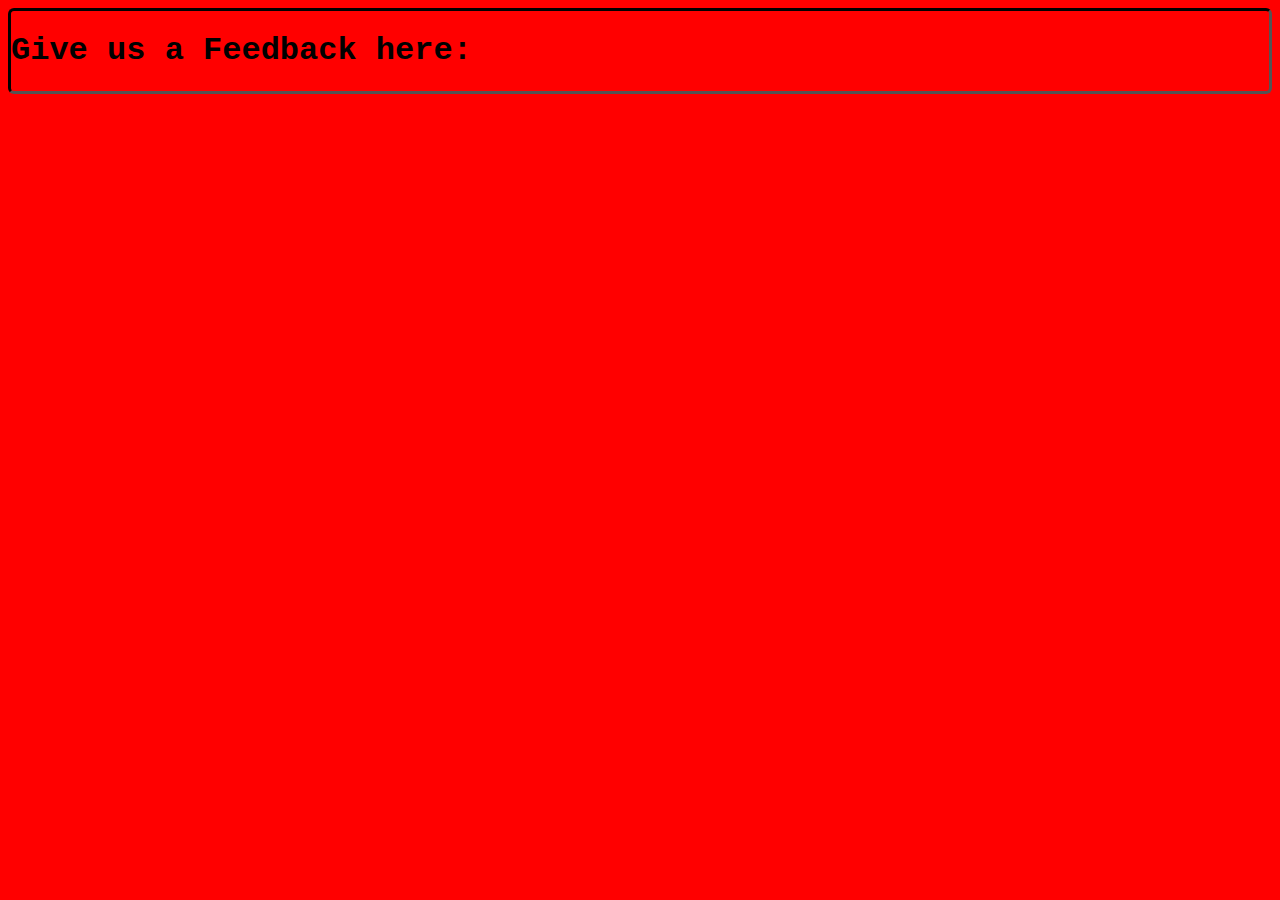
==== FeedBack.html @ 9ddbe957 "Add files via upload" ====
<!DOCTYPE html>
<html lang="en">
<head>
    <meta charset="UTF-8">
    <meta name="viewport" content="width=device-width, initial-scale=1.0">
    <link rel="stylesheet" href="FeedBack.css">
    <title>FEEDBACK | TDK.com</title>
</head>
<body>
    <h1>Give us a Feedback here:</h1>
</body>
</html>
---- FeedBack.css ----
body{
    border-style: inset;
    border-radius: 6px;
    font-family: 'Courier New', Courier, monospace;
    font-size: 1em;
    background-color: red;
    border-color: black;
}
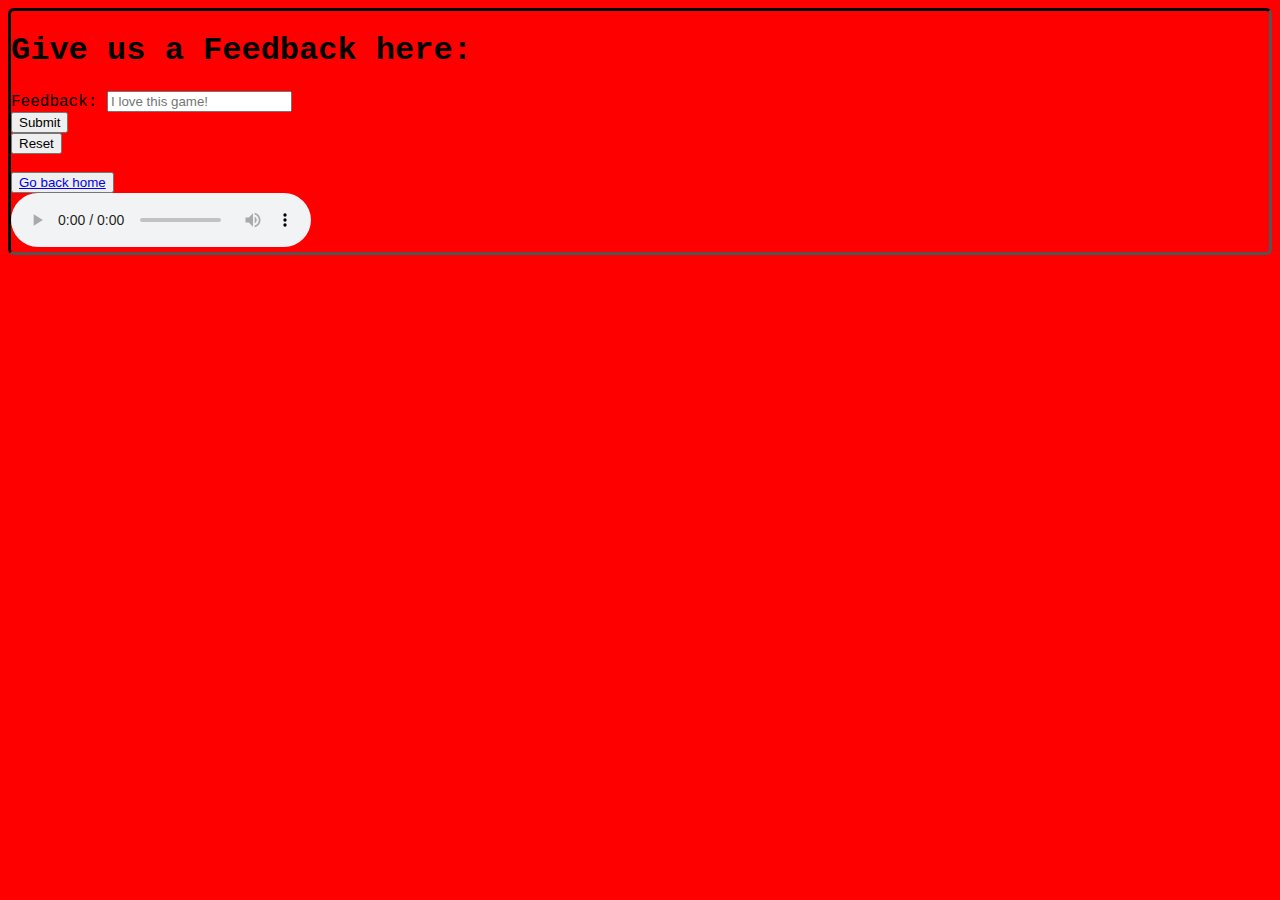
==== commit e27d970f: "Update FeedBack.html" ====
--- a/FeedBack.html
+++ b/FeedBack.html
@@ -8,5 +8,16 @@
 </head>
 <body>
     <h1>Give us a Feedback here:</h1>
-</body>
-</html>+<main>
+    <form action="index.php" method="POST">
+        <label for="feedback">Feedback:</label>
+        <input type="text" id="feedback" placeholder="I love this game!" minLength="2" maxLength="277" required><br>
+        <input type="submit"><br>
+        <input type="reset"><br><br>
+    </form>
+    <button><a href="Site.html">Go back home</a></button>
+</main>
+    <audio controls>
+        <source src="Smoke - Lish Grooves.mp3">
+    </audio>
+</html>
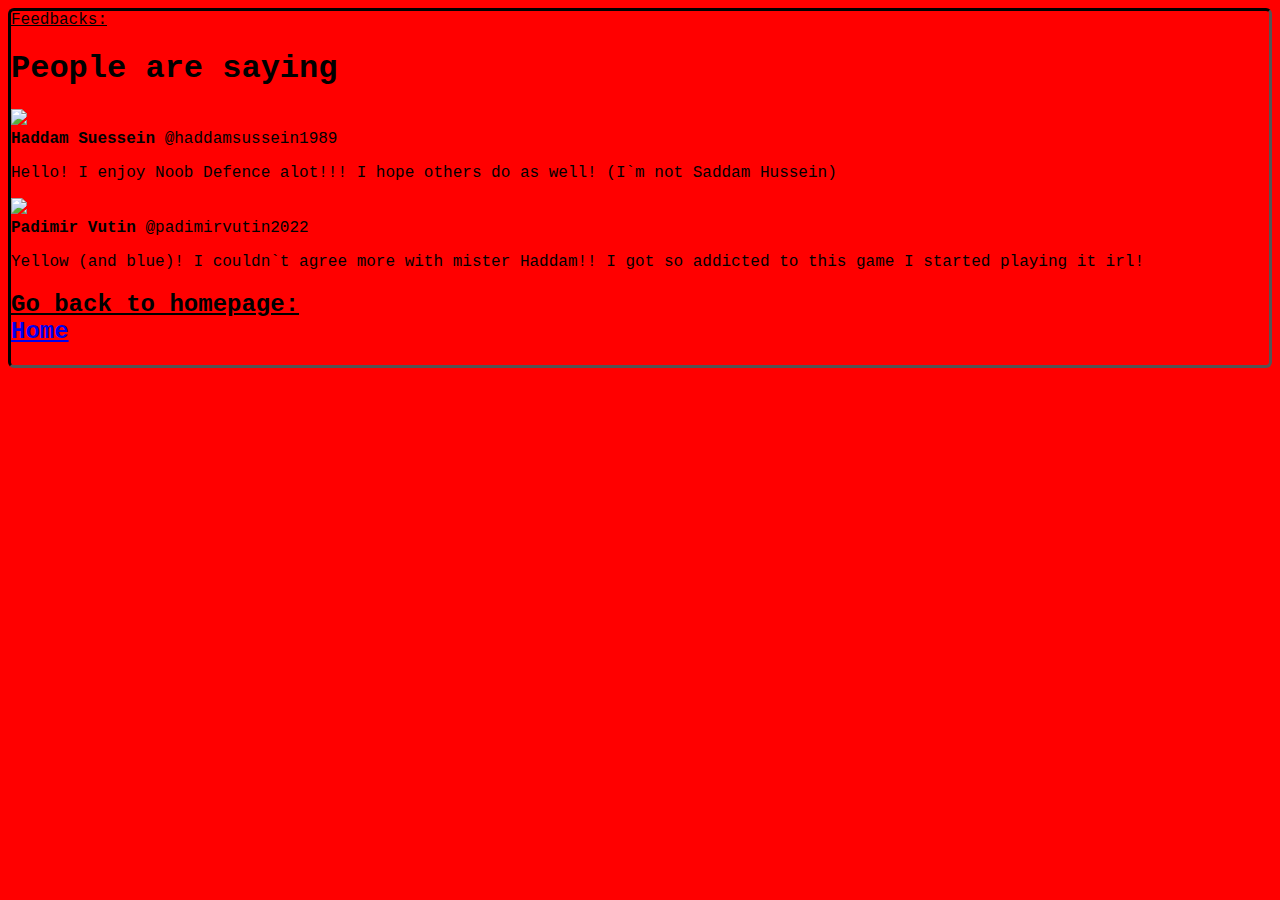
==== commit 8cf91207: "Update FeedBack.html" ====
--- a/FeedBack.html
+++ b/FeedBack.html
@@ -3,21 +3,106 @@
 <head>
     <meta charset="UTF-8">
     <meta name="viewport" content="width=device-width, initial-scale=1.0">
+    <meta name="viewport" content="width=device-width, initial-scale=1.0">
+    <!--Stylesheet-->
     <link rel="stylesheet" href="FeedBack.css">
     <title>FEEDBACK | TDK.com</title>
+    <!--using-Font-Awesome--------------------->
+    <script src="https://kit.fontawesome.com/c8e4d183c2.js" crossorigin="anonymous"></script>
 </head>
 <body>
-    <h1>Give us a Feedback here:</h1>
-<main>
-    <form action="index.php" method="POST">
-        <label for="feedback">Feedback:</label>
-        <input type="text" id="feedback" placeholder="I love this game!" minLength="2" maxLength="277" required><br>
-        <input type="submit"><br>
-        <input type="reset"><br><br>
-    </form>
-    <button><a href="Site.html">Go back home</a></button>
-</main>
-    <audio controls>
-        <source src="Smoke - Lish Grooves.mp3">
-    </audio>
+    <section id="feedback">
+        <div class="feedback-heading">
+            <span><u>Feedbacks:</u></span>
+            <h1>People are saying</h1>
+        </div>
+
+        <!--feedbacks-box-contianer-->
+        <div class="feedbacks-box-contianer">
+
+            <!--Box-1------------->
+            <div class="feedback-box">
+                <!--top-->
+                <div class="box-top">
+                    <!--profile-->
+                    <div class="profile">
+                        <!--img-->
+                        <div class="profile-img">
+                            <img src="sloth.jpeg" />
+                        </div>
+                        <!--name-and-username-->
+                        <div class="name-user">
+                            <strong>Haddam Suessein</strong>
+                            <span>@haddamsussein1989</span>
+                        </div>
+                    </div>
+
+                    <!--reviews-->
+                    <div class="reviews">
+                        <i class="fas fa-star"></i>
+                        <i class="fas fa-star"></i>
+                        <i class="fas fa-star"></i>
+                        <i class="fas fa-star"></i><!--full star-->
+                        <i class="far fa-star"></i><!--empty star-->
+                    </div>
+
+                </div>
+
+                <!--comments-->
+                <div class="client-comment">
+                    <p>Hello! I enjoy Noob Defence alot!!! I hope others do as well! (I`m not Saddam Hussein)</p>
+                </div>
+
+            </div>
+
+        </div>
+    </section>
+</body>
+<body>
+    <section id="feedback">
+        <div class="feedback-heading">
+        </div>
+
+        <!--feedbacks-box-contianer-->
+        <div class="feedbacks-box-contianer">
+
+            <!--Box-2------------->
+            <div class="feedback-box">
+                <!--top-->
+                <div class="box-top">
+                    <!--profile-->
+                    <div class="profile">
+                        <!--img-->
+                        <div class="profile-img">
+                            <img src="Pengu.jpeg" />
+                        </div>
+                        <!--name-and-username-->
+                        <div class="name-user">
+                            <strong>Padimir Vutin</strong>
+                            <span>@padimirvutin2022</span>
+                        </div>
+                    </div>
+
+                    <!--reviews-->
+                    <div class="reviews">
+                        <i class="fas fa-star"></i>
+                        <i class="fas fa-star"></i>
+                        <i class="far fa-star"></i>
+                        <i class="far fa-star"></i><!--full star-->
+                        <i class="far fa-star"></i><!--empty star-->
+                    </div>
+
+                </div>
+
+                <!--comments-->
+                <div class="client-comment">
+                    <p>Yellow (and blue)! I couldn`t agree more with mister Haddam!! I got so addicted to this game I started playing it irl!</p>
+                </div>
+
+            </div>
+
+        </div>
+    </section>
+    <h2><u>Go back to homepage:</u><br><a href="Site.html">Home</a></h2>
+</body>
 </html>
--- a/FeedBack.css
+++ b/FeedBack.css
@@ -5,4 +5,30 @@
     font-size: 1em;
     background-color: red;
     border-color: black;
-}+}
+div{
+    font-family: 'Courier New', Courier, monospace;
+    font-size: 1em;
+}
+main{
+    border-style: outset;
+    border-radius: 6px;
+    border-color: black;
+    background-color: rgba(46, 1, 1, 0.753);
+    font-size: 1em;
+}
+button{
+    border-color: red;
+    border-style: outset;
+    border-radius: 6px;
+    background-color: brown;
+    color: white;
+    height: 40px;
+    width: 115px;
+}
+button:hover{
+	background-color: black;
+}
+button:active{
+	border-style: outset;
+}
